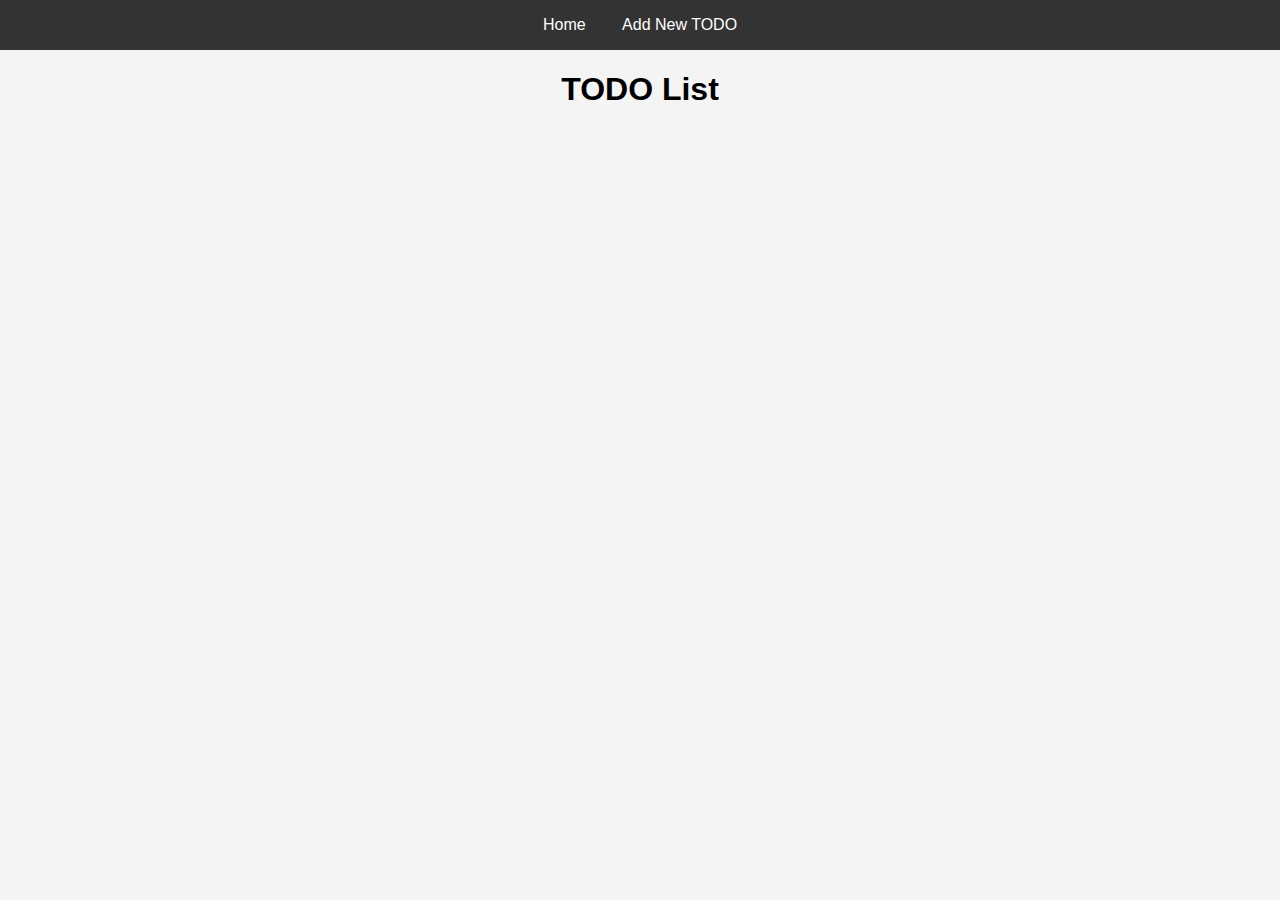
==== index.html @ bb1475b6 "new to do added" ====
<!DOCTYPE html>
<html lang="en">
<head>
    <meta charset="UTF-8">
    <meta name="viewport" content="width=device-width, initial-scale=1.0">
    <title>TODO List</title>
    <link rel="stylesheet" href="styles.css">
</head>
<body>
    <nav>
        <a href="index.html">Home</a>
        <a href="new-todo.html">Add New TODO</a>
    </nav>
    <h1>TODO List</h1>
    <ul id="todo-list"></ul>

    <script src="script.js"></script>
</body>
</html>
---- styles.css ----
body {
    font-family: Arial, sans-serif;
    margin: 0;
    padding: 0;
    background-color: #f4f4f4;
}

nav {
    background-color: #333;
    color: #fff;
    padding: 1em;
    text-align: center;
}

nav a {
    color: #fff;
    margin: 0 1em;
    text-decoration: none;
}

h1 {
    text-align: center;
}

form {
    width: 300px;
    margin: 2em auto;
    padding: 1em;
    background-color: #fff;
    border-radius: 5px;
    box-shadow: 0 0 10px rgba(0, 0, 0, 0.1);
}

form label {
    display: block;
    margin-bottom: 0.5em;
}

form input {
    width: 100%;
    padding: 0.5em;
    margin-bottom: 1em;
}

form button {
    width: 100%;
    padding: 0.5em;
    background-color: #333;
    color: #fff;
    border: none;
    cursor: pointer;
}

#response-message {
    text-align: center;
    margin-top: 1em;
}
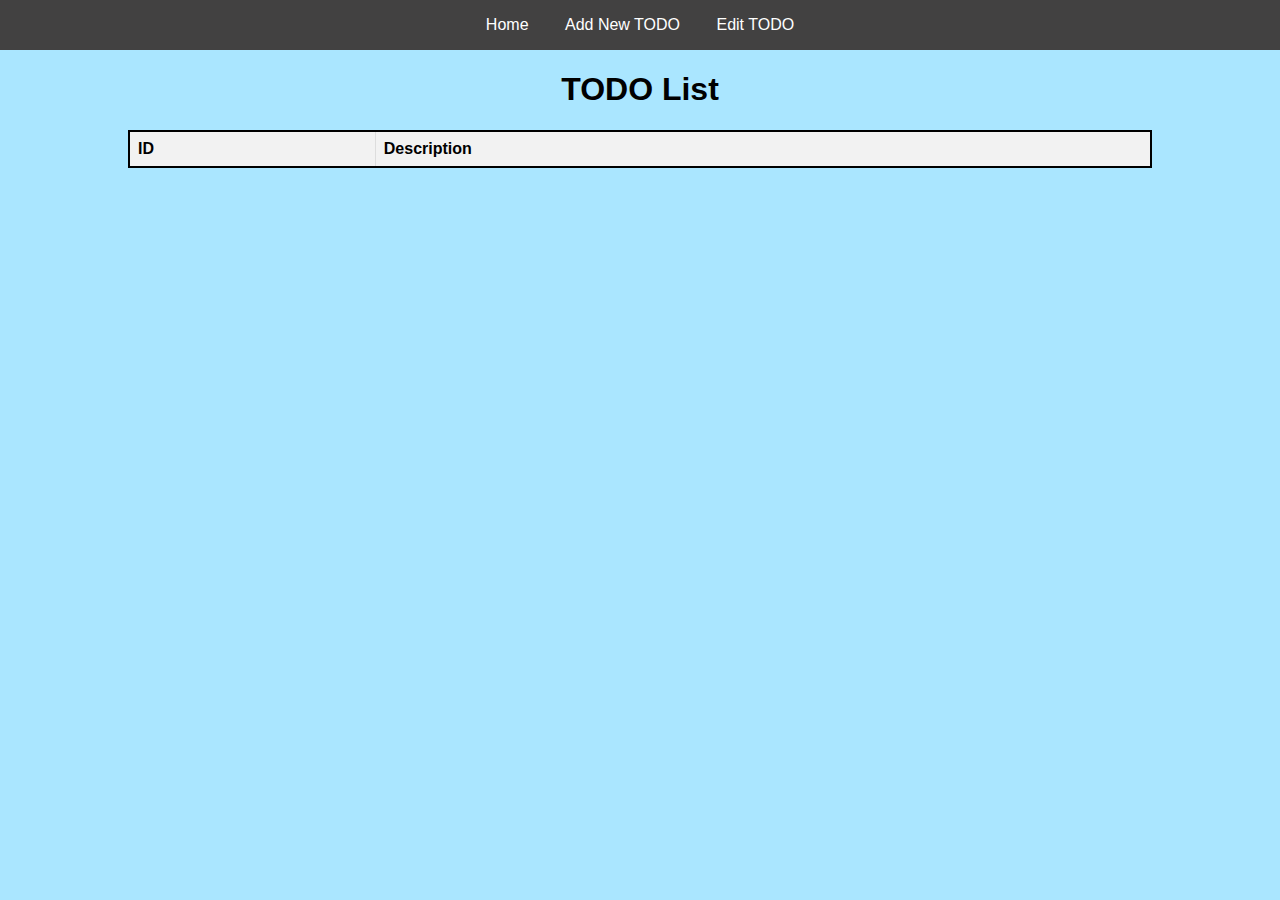
==== commit d9202991: "Updated api data retriever" ====
--- a/index.html
+++ b/index.html
@@ -10,9 +10,20 @@
     <nav>
         <a href="index.html">Home</a>
         <a href="new-todo.html">Add New TODO</a>
+        <a href="edit-todo.html">Edit TODO</a>
     </nav>
     <h1>TODO List</h1>
-    <ul id="todo-list"></ul>
+    <table id="todo-table">
+        <thead>
+            <tr>
+                <th>ID</th>
+                <th>Description</th>
+            </tr>
+        </thead>
+        <tbody>
+            <!-- TODO items will be inserted here -->
+        </tbody>
+    </table>
 
     <script src="script.js"></script>
 </body>
--- a/styles.css
+++ b/styles.css
@@ -2,11 +2,11 @@
     font-family: Arial, sans-serif;
     margin: 0;
     padding: 0;
-    background-color: #f4f4f4;
+    background-color: #aae6ff;
 }
 
 nav {
-    background-color: #333;
+    background-color: #424141;
     color: #fff;
     padding: 1em;
     text-align: center;
@@ -26,7 +26,7 @@
     width: 300px;
     margin: 2em auto;
     padding: 1em;
-    background-color: #fff;
+    background-color: #ddd;
     border-radius: 5px;
     box-shadow: 0 0 10px rgba(0, 0, 0, 0.1);
 }
@@ -55,3 +55,34 @@
     text-align: center;
     margin-top: 1em;
 }
+
+.todo-id {
+    position: absolute;
+    left: -40px;
+    width: 30px;
+    text-align: right;
+    padding-right: 10px;
+}
+
+table {
+    width: 80%; /* Adjust as needed */
+    border-collapse: collapse;
+    margin: 20px auto; /* Center the table horizontally */
+    border: 2px solid #000; /* Solid outer border */
+    background-color: #ddd;
+}
+
+th, td {
+    border: 1px solid #ddd; /* Inner cell borders */
+    padding: 8px;
+    text-align: left;
+}
+
+th {
+    background-color: #f2f2f2;
+}
+
+#cancel-edit {
+    margin-top: 10px; /* Add margin to create space between buttons */
+    padding: 15px;
+}
